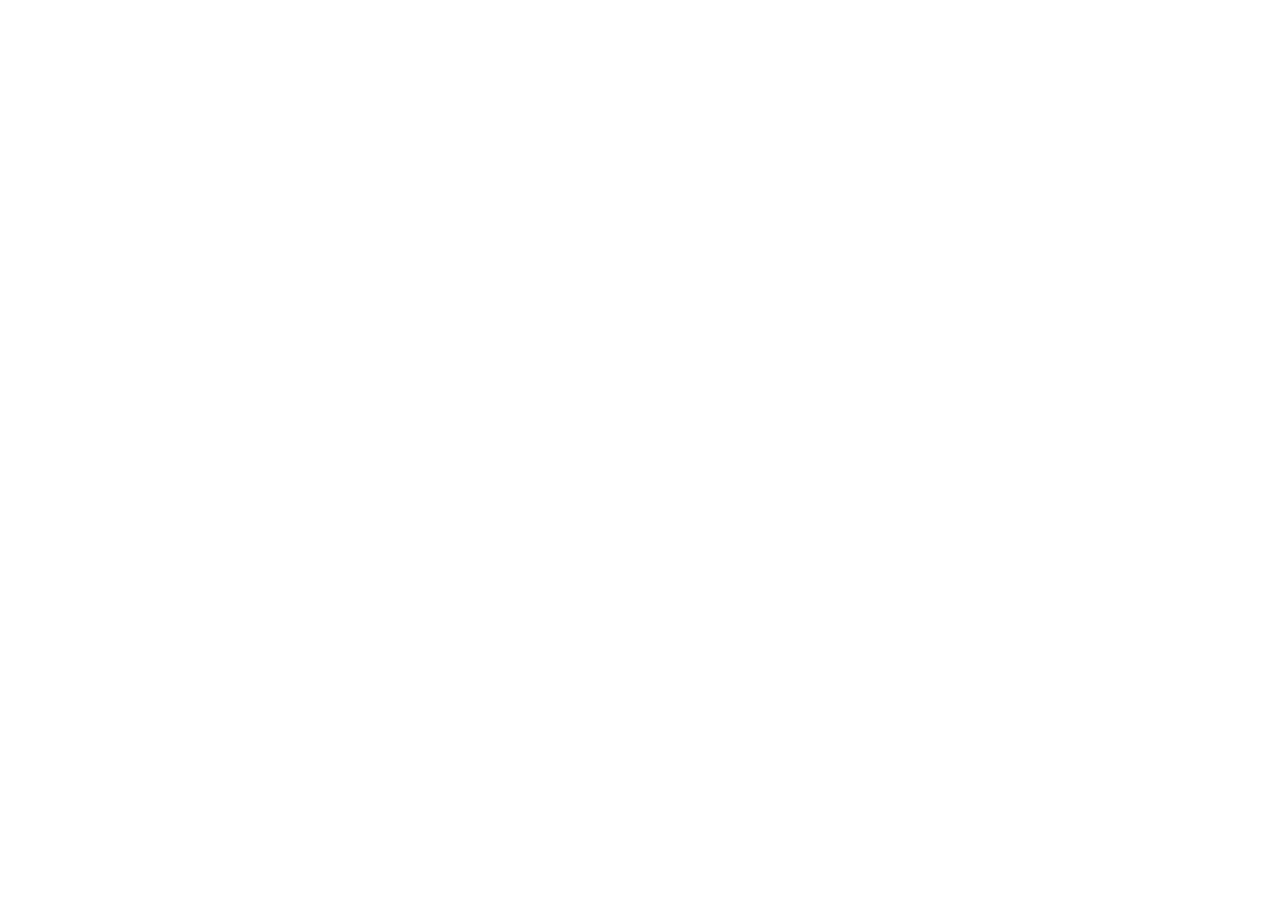
==== index.html @ 04d4f4e2 "Auto-deploy to GitHub Pages" ====
<!DOCTYPE html>
<html>
<head>
  <!--
    If you are serving your web app in a path other than the root, change the
    href value below to reflect the base path you are serving from.

    The path provided below has to start and end with a slash "/" in order for
    it to work correctly.

    For more details:
    * https://developer.mozilla.org/en-US/docs/Web/HTML/Element/base

    This is a placeholder for base href that will be replaced by the value of
    the `--base-href` argument provided to `flutter build`.
  -->
  <base href="/">

  <meta charset="UTF-8">
  <meta content="IE=Edge" http-equiv="X-UA-Compatible">
  <meta name="description" content="A new Flutter project.">

  <!-- iOS meta tags & icons -->
  <meta name="apple-mobile-web-app-capable" content="yes">
  <meta name="apple-mobile-web-app-status-bar-style" content="black">
  <meta name="apple-mobile-web-app-title" content="buurtwag">
  <link rel="apple-touch-icon" href="icons/Icon-192.png">

  <!-- Favicon -->
  <link rel="icon" type="image/png" href="favicon.png"/>

  <title>buurtwag</title>
  <link rel="manifest" href="manifest.json">

  <script>
    // The value below is injected by flutter build, do not touch.
    const serviceWorkerVersion = "1381832374";
  </script>
  <!-- This script adds the flutter initialization JS code -->
  <script src="flutter.js" defer></script>
</head>
<body>
  <script>
    window.addEventListener('load', function(ev) {
      // Download main.dart.js
      _flutter.loader.loadEntrypoint({
        serviceWorker: {
          serviceWorkerVersion: serviceWorkerVersion,
        },
        onEntrypointLoaded: function(engineInitializer) {
          engineInitializer.initializeEngine().then(function(appRunner) {
            appRunner.runApp();
          });
        }
      });
    });
  </script>
</body>
</html>
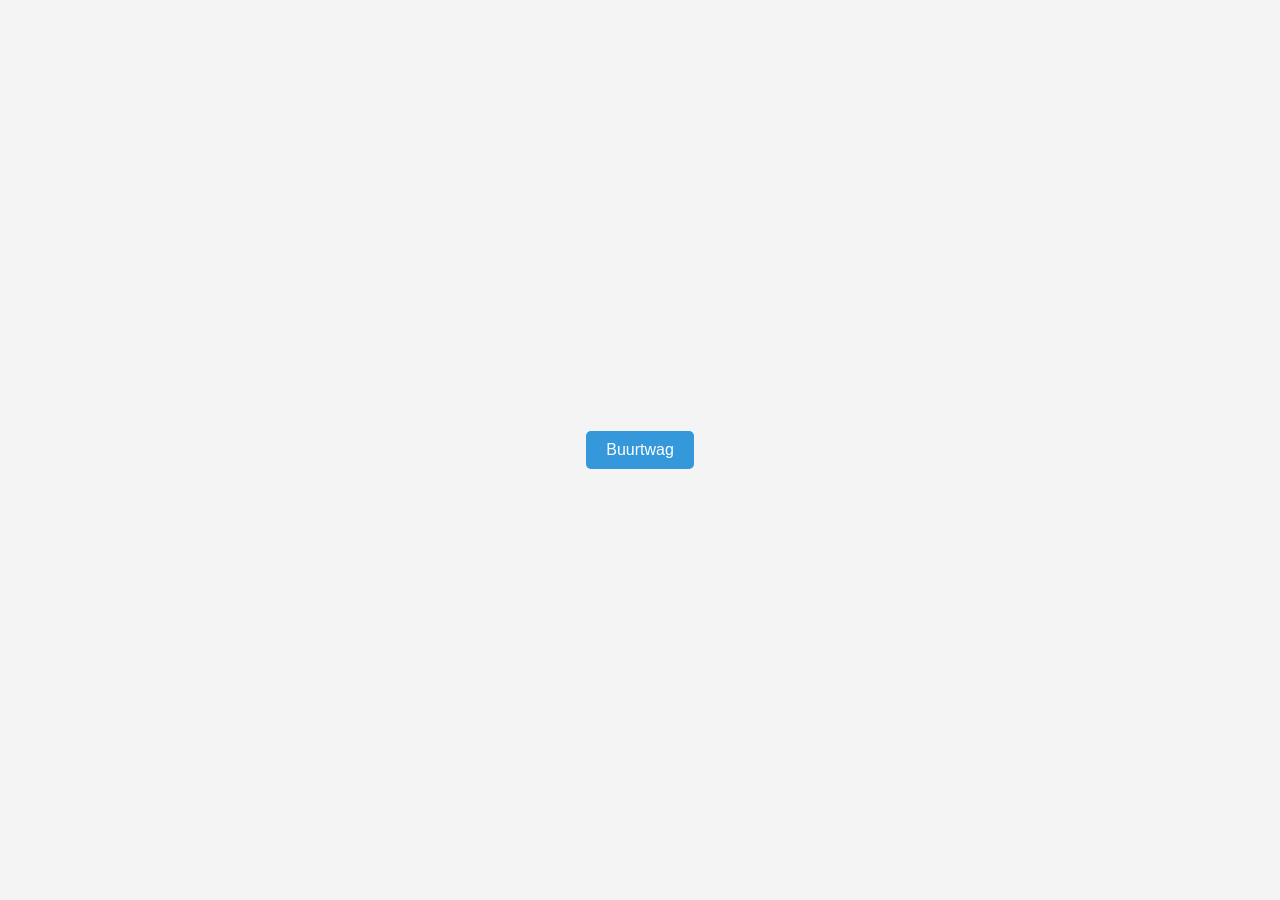
==== commit d0fbf0b6: "Create index.html" ====
--- a/index.html
+++ b/index.html
@@ -1,59 +1,47 @@
 <!DOCTYPE html>
-<html>
+<html lang="en">
 <head>
-  <!--
-    If you are serving your web app in a path other than the root, change the
-    href value below to reflect the base path you are serving from.
+    <meta charset="UTF-8">
+    <meta name="viewport" content="width=device-width, initial-scale=1.0">
+    <style>
+        body {
+            font-family: Arial, sans-serif;
+            background-color: #f4f4f4;
+            margin: 0;
+            padding: 0;
+            display: flex;
+            justify-content: center;
+            align-items: center;
+            height: 100vh;
+        }
 
-    The path provided below has to start and end with a slash "/" in order for
-    it to work correctly.
+        .button-container {
+            text-align: center;
+        }
 
-    For more details:
-    * https://developer.mozilla.org/en-US/docs/Web/HTML/Element/base
+        .navigation-button {
+            display: inline-block;
+            padding: 10px 20px;
+            margin: 10px;
+            text-decoration: none;
+            color: #fff;
+            background-color: #3498db;
+            border-radius: 5px;
+            transition: background-color 0.3s ease;
+        }
 
-    This is a placeholder for base href that will be replaced by the value of
-    the `--base-href` argument provided to `flutter build`.
-  -->
-  <base href="/">
-
-  <meta charset="UTF-8">
-  <meta content="IE=Edge" http-equiv="X-UA-Compatible">
-  <meta name="description" content="A new Flutter project.">
-
-  <!-- iOS meta tags & icons -->
-  <meta name="apple-mobile-web-app-capable" content="yes">
-  <meta name="apple-mobile-web-app-status-bar-style" content="black">
-  <meta name="apple-mobile-web-app-title" content="buurtwag">
-  <link rel="apple-touch-icon" href="icons/Icon-192.png">
-
-  <!-- Favicon -->
-  <link rel="icon" type="image/png" href="favicon.png"/>
-
-  <title>buurtwag</title>
-  <link rel="manifest" href="manifest.json">
-
-  <script>
-    // The value below is injected by flutter build, do not touch.
-    const serviceWorkerVersion = "1381832374";
-  </script>
-  <!-- This script adds the flutter initialization JS code -->
-  <script src="flutter.js" defer></script>
+        .navigation-button:hover {
+            background-color: #2980b9;
+        }
+    </style>
+    <title>Navigation Buttons</title>
 </head>
 <body>
-  <script>
-    window.addEventListener('load', function(ev) {
-      // Download main.dart.js
-      _flutter.loader.loadEntrypoint({
-        serviceWorker: {
-          serviceWorkerVersion: serviceWorkerVersion,
-        },
-        onEntrypointLoaded: function(engineInitializer) {
-          engineInitializer.initializeEngine().then(function(appRunner) {
-            appRunner.runApp();
-          });
-        }
-      });
-    });
-  </script>
+
+    <div class="button-container">
+        <a href="https://jancosous.github.io/buurtwag/" class="navigation-button">Buurtwag</a>
+        <!-- Add more buttons as needed -->
+    </div>
+
 </body>
 </html>
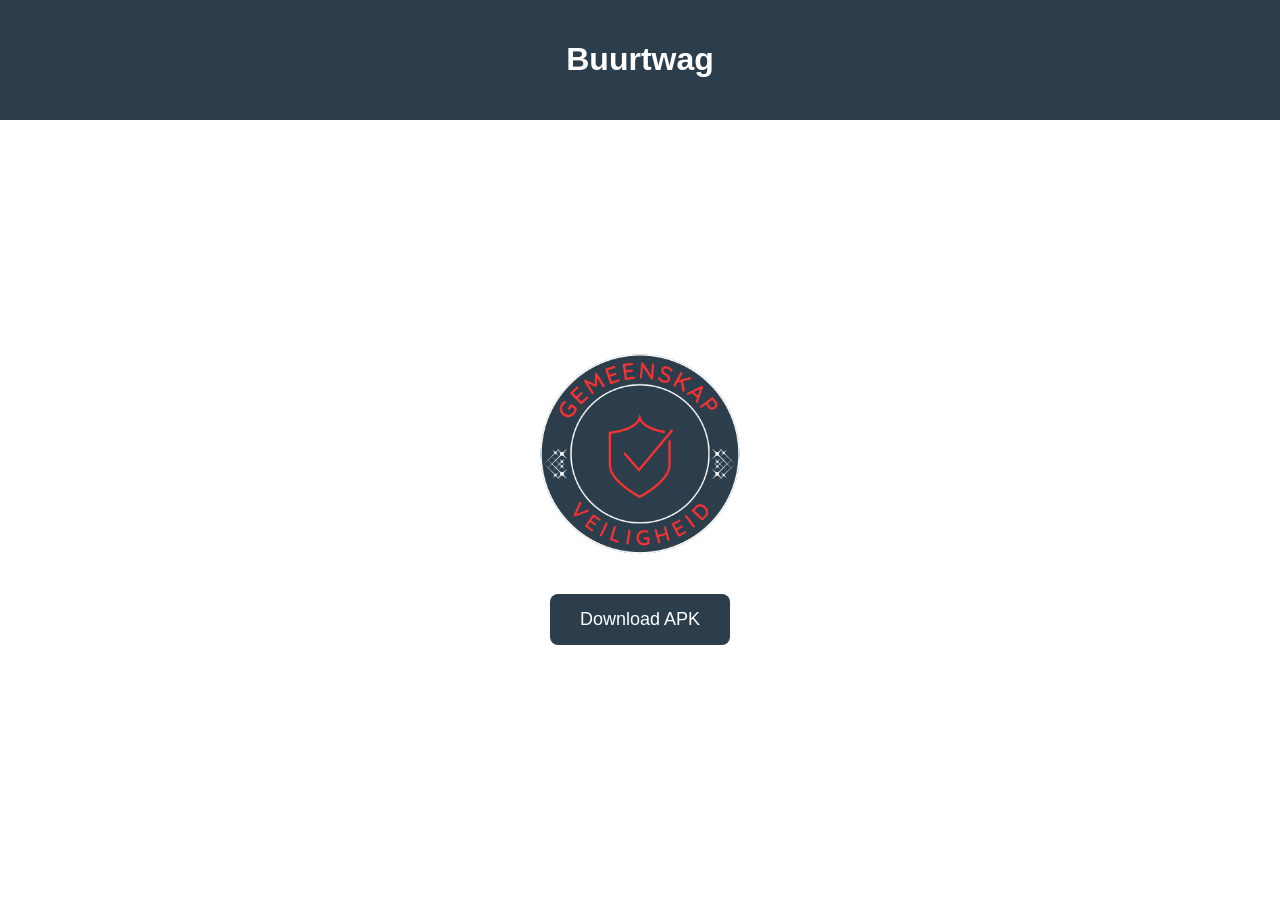
==== commit 56b5b32c: "Test Buurtwag apk download" ====
--- a/index.html
+++ b/index.html
@@ -1,47 +1,18 @@
 <!DOCTYPE html>
 <html lang="en">
 <head>
-    <meta charset="UTF-8">
-    <meta name="viewport" content="width=device-width, initial-scale=1.0">
-    <style>
-        body {
-            font-family: Arial, sans-serif;
-            background-color: #f4f4f4;
-            margin: 0;
-            padding: 0;
-            display: flex;
-            justify-content: center;
-            align-items: center;
-            height: 100vh;
-        }
-
-        .button-container {
-            text-align: center;
-        }
-
-        .navigation-button {
-            display: inline-block;
-            padding: 10px 20px;
-            margin: 10px;
-            text-decoration: none;
-            color: #fff;
-            background-color: #3498db;
-            border-radius: 5px;
-            transition: background-color 0.3s ease;
-        }
-
-        .navigation-button:hover {
-            background-color: #2980b9;
-        }
-    </style>
-    <title>Navigation Buttons</title>
+  <meta charset="UTF-8">
+  <meta name="viewport" content="width=device-width, initial-scale=1.0">
+  <title>Buurtwag</title>
+  <link rel="stylesheet" href="styles.css">
 </head>
 <body>
-
-    <div class="button-container">
-        <a href="https://jancosous.github.io/buurtwag/" class="navigation-button">Buurtwag</a>
-        <!-- Add more buttons as needed -->
-    </div>
-
+  <header>
+    <h1>Buurtwag</h1>
+  </header>
+  <main>
+    <img src="buurtwag.png" alt="Buurtwag Logo">
+    <a href="https://github.com/JancoSOUS/buurtwag/releases/download/release-0.4.0/app-release.apk" class="download-button">Download APK</a>
+  </main>
 </body>
 </html>
--- a/styles.css
+++ b/styles.css
@@ -0,0 +1,40 @@
+body {
+  margin: 0;
+  font-family: Arial, sans-serif;
+}
+
+header {
+  background-color: #2c3e4c;
+  color: white;
+  padding: 20px 0;
+  text-align: center;
+}
+
+main {
+  display: flex;
+  flex-direction: column;
+  align-items: center;
+  justify-content: center; /* Center vertically */
+  height: calc(100vh - 140px); /* Adjust based on header height and margin-top */
+}
+
+img {
+  width: 200px;
+  height: auto;
+  margin-bottom: 40px;
+}
+
+.download-button {
+  display: inline-block;
+  padding: 15px 30px;
+  background-color: #2c3e4c;
+  color: white;
+  text-decoration: none;
+  font-size: 18px;
+  border-radius: 8px;
+  transition: background-color 0.3s ease;
+}
+
+.download-button:hover {
+  background-color: #ff3131;
+}
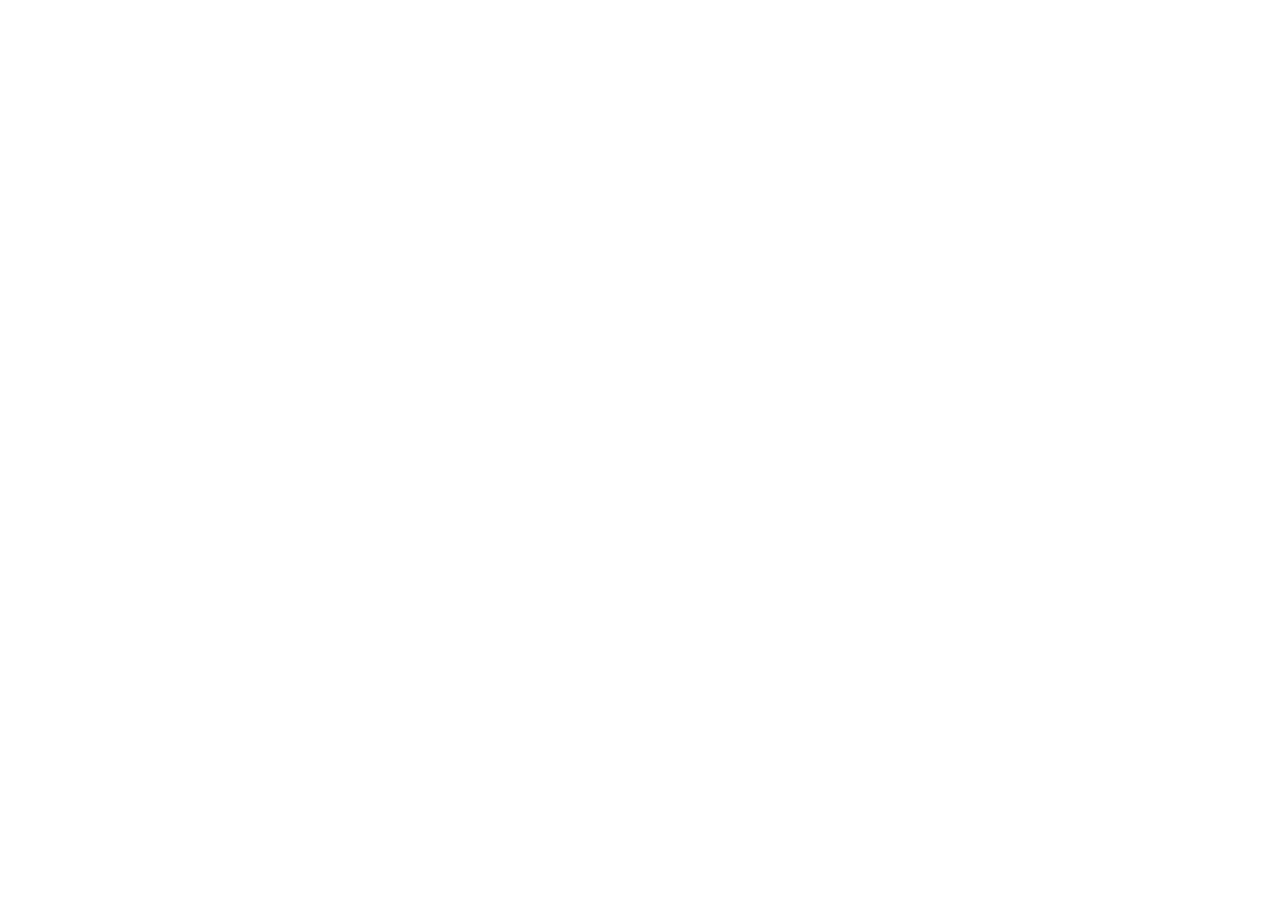
==== commit 9d49de41: "Test Responsive" ====
--- a/index.html
+++ b/index.html
@@ -1,18 +1,59 @@
 <!DOCTYPE html>
-<html lang="en">
+<html>
 <head>
+  <!--
+    If you are serving your web app in a path other than the root, change the
+    href value below to reflect the base path you are serving from.
+
+    The path provided below has to start and end with a slash "/" in order for
+    it to work correctly.
+
+    For more details:
+    * https://developer.mozilla.org/en-US/docs/Web/HTML/Element/base
+
+    This is a placeholder for base href that will be replaced by the value of
+    the `--base-href` argument provided to `flutter build`.
+  -->
+  <base href="/">
+
   <meta charset="UTF-8">
-  <meta name="viewport" content="width=device-width, initial-scale=1.0">
-  <title>Buurtwag</title>
-  <link rel="stylesheet" href="styles.css">
+  <meta content="IE=Edge" http-equiv="X-UA-Compatible">
+  <meta name="description" content="A new Flutter project.">
+
+  <!-- iOS meta tags & icons -->
+  <meta name="apple-mobile-web-app-capable" content="yes">
+  <meta name="apple-mobile-web-app-status-bar-style" content="black">
+  <meta name="apple-mobile-web-app-title" content="responsive_layout_test">
+  <link rel="apple-touch-icon" href="icons/Icon-192.png">
+
+  <!-- Favicon -->
+  <link rel="icon" type="image/png" href="favicon.png"/>
+
+  <title>responsive_layout_test</title>
+  <link rel="manifest" href="manifest.json">
+
+  <script>
+    // The value below is injected by flutter build, do not touch.
+    const serviceWorkerVersion = "3006543148";
+  </script>
+  <!-- This script adds the flutter initialization JS code -->
+  <script src="flutter.js" defer></script>
 </head>
 <body>
-  <header>
-    <h1>Buurtwag</h1>
-  </header>
-  <main>
-    <img src="buurtwag.png" alt="Buurtwag Logo">
-    <a href="https://github.com/JancoSOUS/buurtwag/releases/download/release-0.4.0/app-release.apk" class="download-button">Download APK</a>
-  </main>
+  <script>
+    window.addEventListener('load', function(ev) {
+      // Download main.dart.js
+      _flutter.loader.loadEntrypoint({
+        serviceWorker: {
+          serviceWorkerVersion: serviceWorkerVersion,
+        },
+        onEntrypointLoaded: function(engineInitializer) {
+          engineInitializer.initializeEngine().then(function(appRunner) {
+            appRunner.runApp();
+          });
+        }
+      });
+    });
+  </script>
 </body>
 </html>
